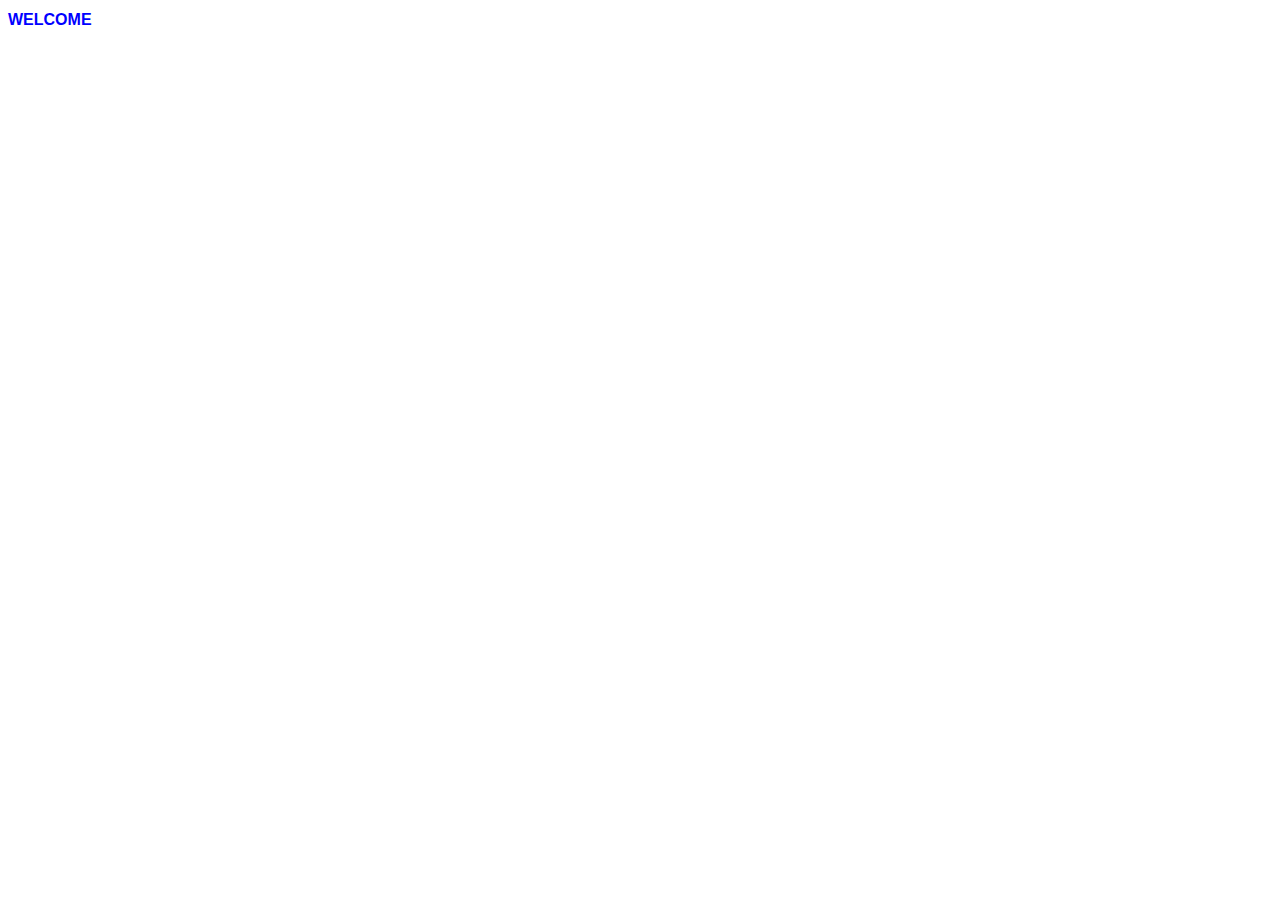
==== zoo/index.html @ c83bf33a "updated read me for summer '22 with first assignment description and added zoo directory with homepa" ====
<!DOCTYPE html>
<html lang = en>
     <head>
          <title>Welcome to Michelle's Zoo!</title>
          <meta charset="tf-8">
          <meta name="description"
               content="This is the welcome page for Michelle's virtual zoo">
          <link href="style.css" rel="stylesheet">
     </head>
     <body>
          <h1>WELCOME</h1>
     </body>
</html>
---- zoo/style.css ----
* {
     font-family: Arial, Helvetica, sans-serif;
     color: blue;
     font-size: 1em;
}
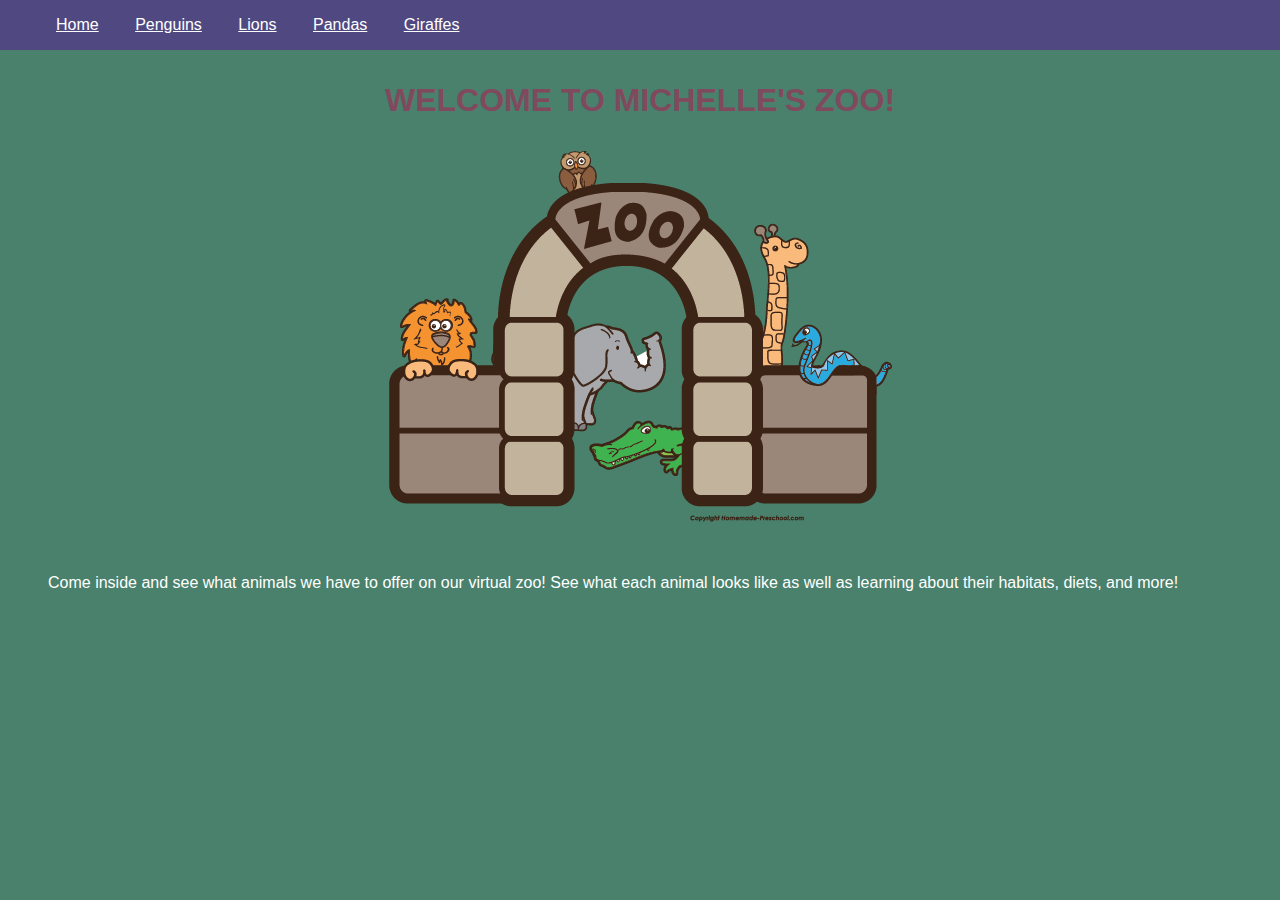
==== commit e11da528: "added content to homepage for zoo assignment including navigation and greeting" ====
--- a/zoo/index.html
+++ b/zoo/index.html
@@ -8,6 +8,21 @@
           <link href="style.css" rel="stylesheet">
      </head>
      <body>
-          <h1>WELCOME</h1>
+          <nav id="navbar">
+               <ul>
+                    <li><a href="index.html">Home</a></li>
+                    <li><a href="index.html">Penguins</a></li>
+                    <li><a href="index.html">Lions</a></li>
+                    <li><a href="index.html">Pandas</a></li>
+                    <li><a href="index.html">Giraffes</a></li>
+               </ul>
+          </nav>
+          <h1>
+               WELCOME TO MICHELLE'S ZOO!
+          </h1>
+          <img id="zoo-entrance" src="zoo-entrance.png" alt="clipart picture of a zoo entrance with animals shown from homemade-preschool.com">
+          <p>
+               Come inside and see what animals we have to offer on our virtual zoo! See what each animal looks like as well as learning about their habitats, diets, and more!
+          </p>
      </body>
 </html>--- a/zoo/style.css
+++ b/zoo/style.css
@@ -1,5 +1,32 @@
 * {
      font-family: Arial, Helvetica, sans-serif;
-     color: blue;
-     font-size: 1em;
+     color: #ffffff;
+     margin: auto;
+     padding: auto;
+}
+body {
+     background-color: #49816c;
+     text-align: center;
+}
+#navbar {
+     text-align: left;
+     background-color: #504981;
+     width: 100%;
+}
+#navbar li {
+     display: inline-block;
+     padding: 1em;
+     list-style-type: none;
+}
+nav li a:hover {
+     color: #7a8149;
+}
+h1 {
+     margin: 1em;
+     color:  #81495e;
+     text-align: center;
+}
+p {
+     text-align: left;
+     margin: 3em;
 }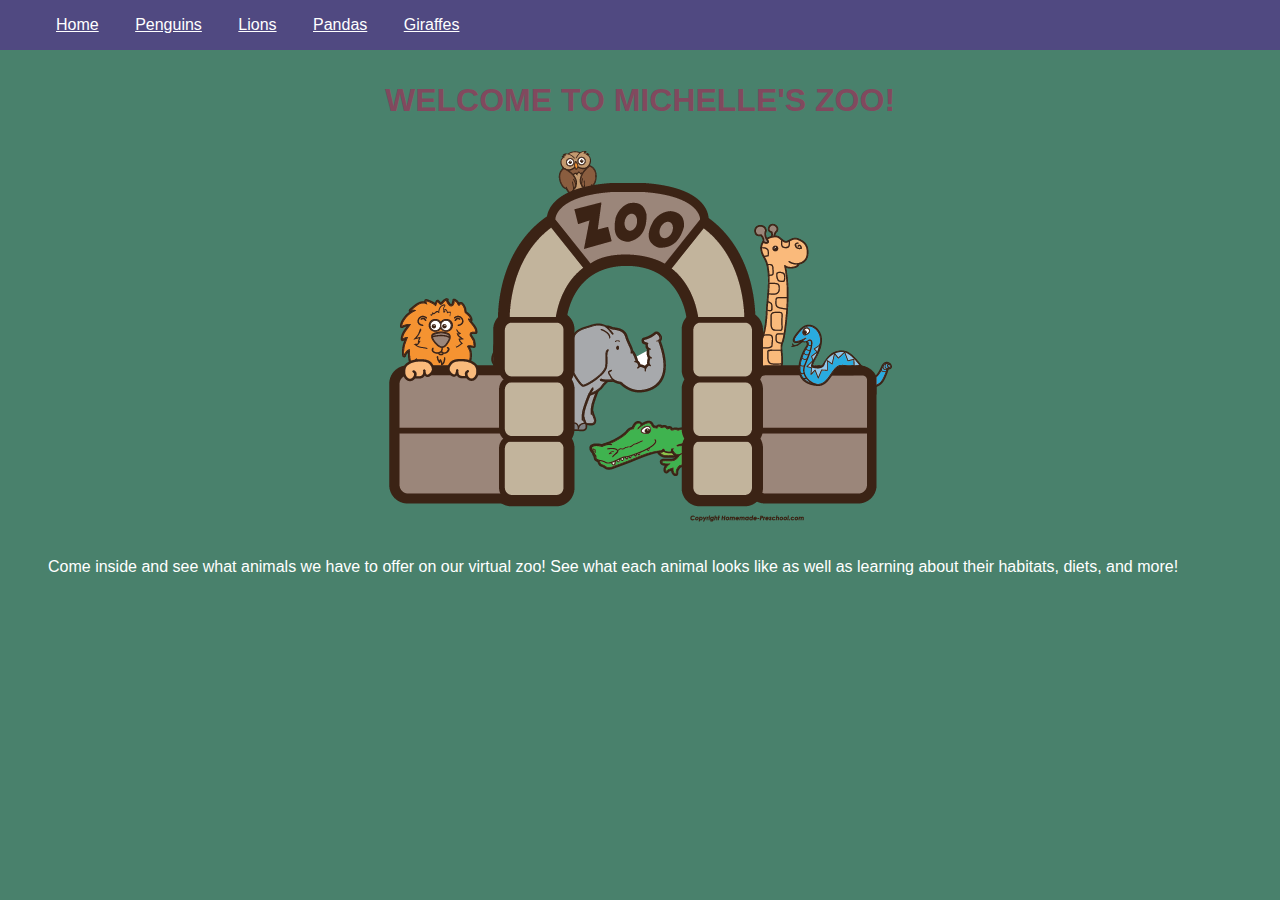
==== commit f4f40e22: "created lion page for zoo, updated navigation to lion page on both homepage and penguin page" ====
--- a/zoo/index.html
+++ b/zoo/index.html
@@ -11,8 +11,8 @@
           <nav id="navbar">
                <ul>
                     <li><a href="index.html">Home</a></li>
-                    <li><a href="index.html">Penguins</a></li>
-                    <li><a href="index.html">Lions</a></li>
+                    <li><a href="penguins.html">Penguins</a></li>
+                    <li><a href="lions.html">Lions</a></li>
                     <li><a href="index.html">Pandas</a></li>
                     <li><a href="index.html">Giraffes</a></li>
                </ul>
--- a/zoo/style.css
+++ b/zoo/style.css
@@ -28,5 +28,13 @@
 }
 p {
      text-align: left;
-     margin: 3em;
+     margin-left: 3em;
+     margin-right: 3em;
+     margin-top: 2em;
+     margin-bottom: 2em;
+
+}
+h3 {
+     margin-left: 3em;
+     text-align: left;
 }